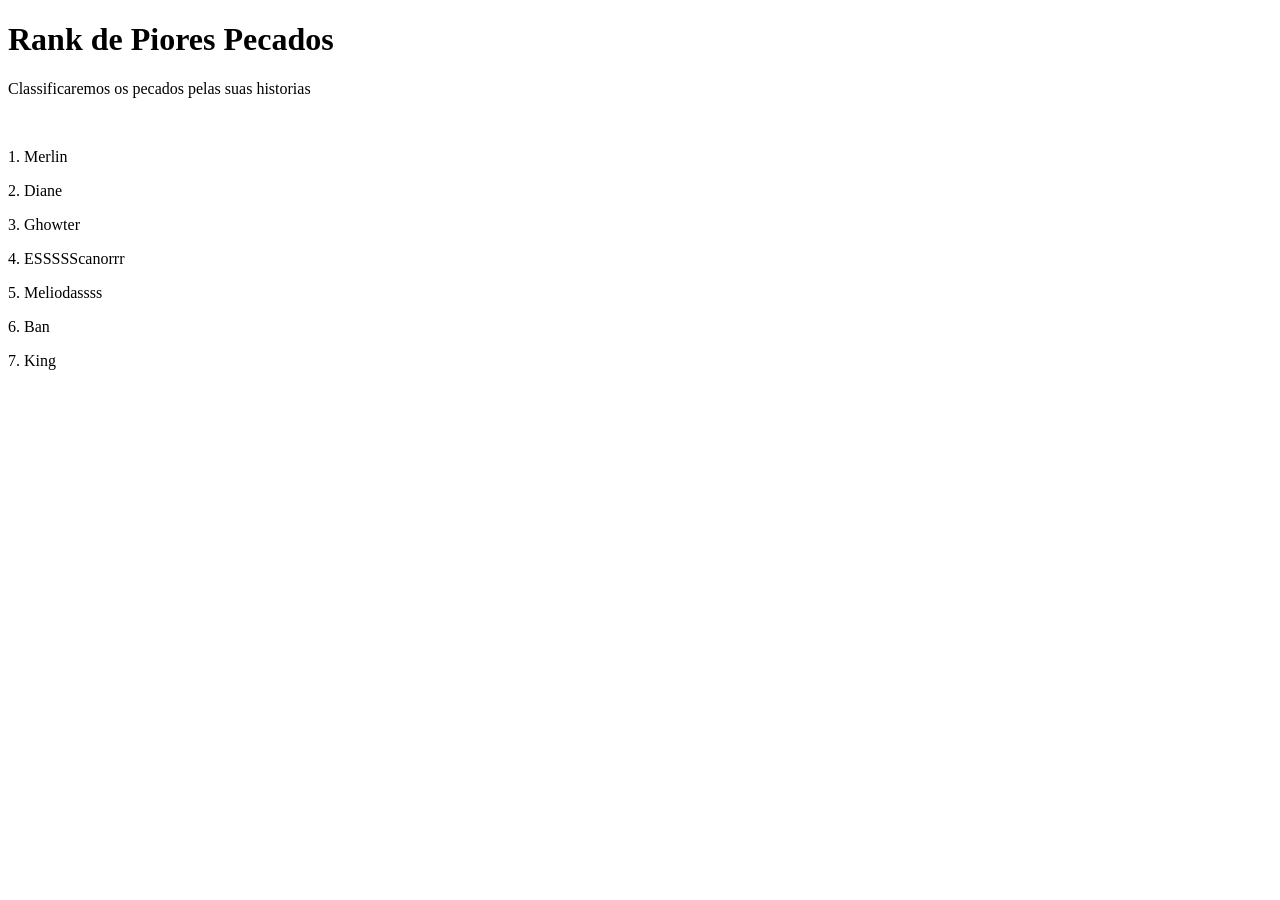
==== Aula02/index.html @ a24a56c7 "Update index.html" ====
<!DOCTYPE html>
<html lang="pt-br">
	<head>
		<title>Nanatsu no Taizai</title>
		<meta charset= "UTF-8">
	</head>
	<body>
    <h1>Rank de Piores Pecados</h1>
    <p>Classificaremos os pecados pelas suas historias </p>
	<img scr="https://i.ibb.co/zFg89DL/Nanatsu-no-Taizai-910x511-1.jpg">
    <p>1. Merlin</p>
    <p>2. Diane</p>
    <p>3. Ghowter</p>
    <p>4. ESSSSScanorrr</p>
    <p>5. Meliodassss</p>
    <p>6. Ban</p>
    <p>7. King</p>
	</body>
</html>
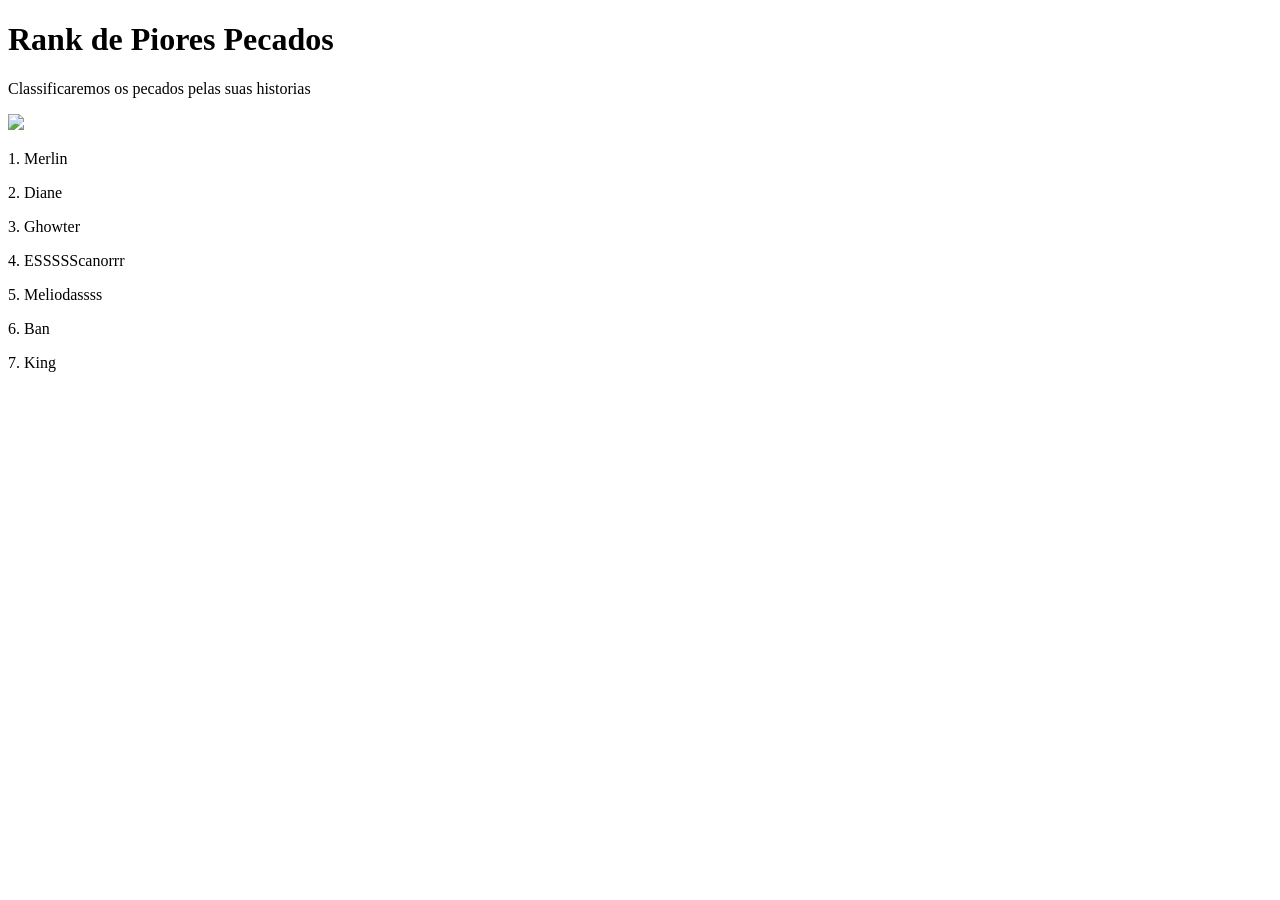
==== commit aede7117: "Fix typo in image tag source attribute" ====
--- a/Aula02/index.html
+++ b/Aula02/index.html
@@ -7,7 +7,7 @@
 	<body>
     <h1>Rank de Piores Pecados</h1>
     <p>Classificaremos os pecados pelas suas historias </p>
-	<img scr="https://i.ibb.co/zFg89DL/Nanatsu-no-Taizai-910x511-1.jpg">
+	<img src="https://i.ibb.co/zFg89DL/Nanatsu-no-Taizai-910x511-1.jpg">
     <p>1. Merlin</p>
     <p>2. Diane</p>
     <p>3. Ghowter</p>
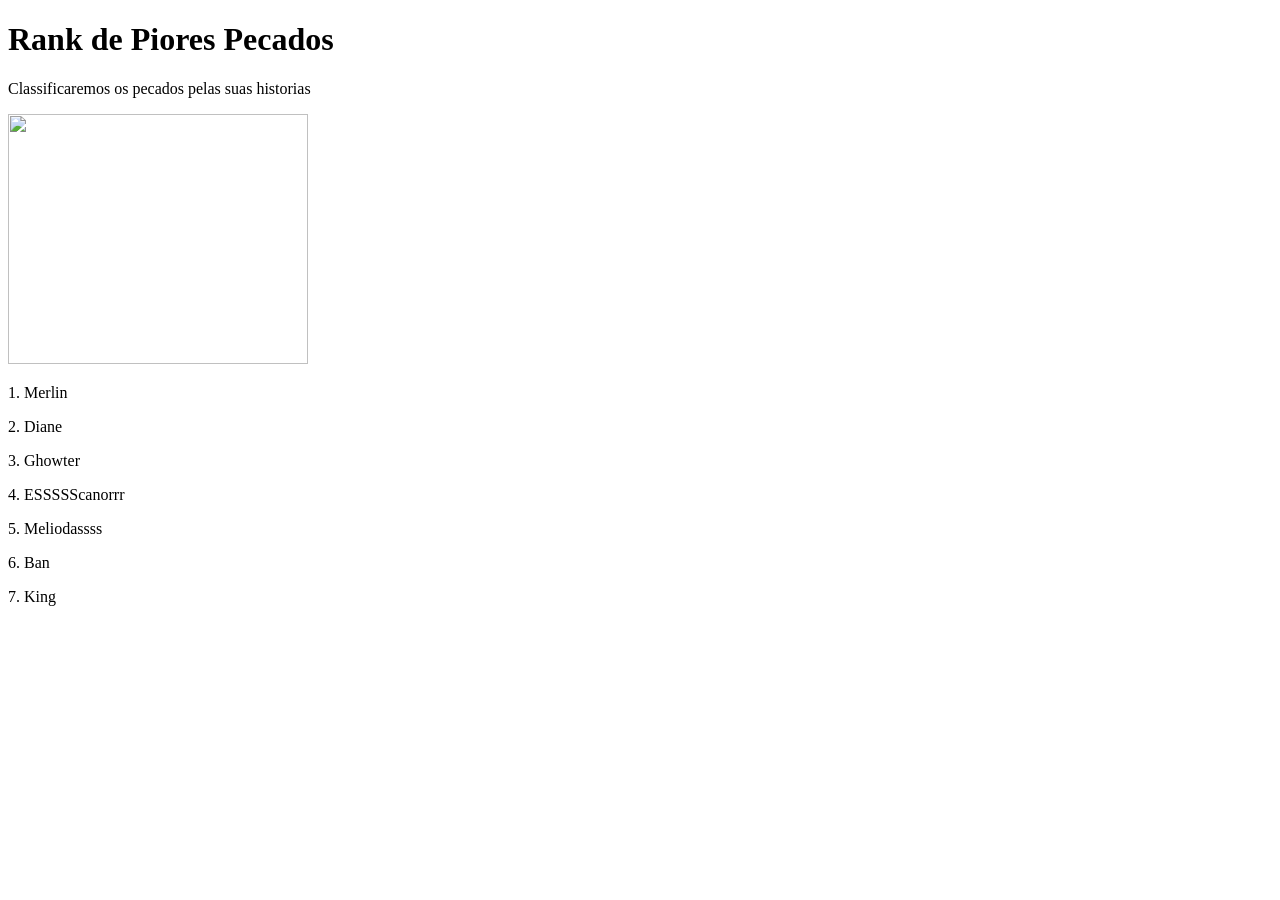
==== commit 7168beb7: "Set image dimensions for better layout Added width and height attributes to the image." ====
--- a/Aula02/index.html
+++ b/Aula02/index.html
@@ -7,7 +7,7 @@
 	<body>
     <h1>Rank de Piores Pecados</h1>
     <p>Classificaremos os pecados pelas suas historias </p>
-	<img src="https://i.ibb.co/zFg89DL/Nanatsu-no-Taizai-910x511-1.jpg">
+	<img src="https://i.ibb.co/zFg89DL/Nanatsu-no-Taizai-910x511-1.jpg" width="300" height="250">
     <p>1. Merlin</p>
     <p>2. Diane</p>
     <p>3. Ghowter</p>
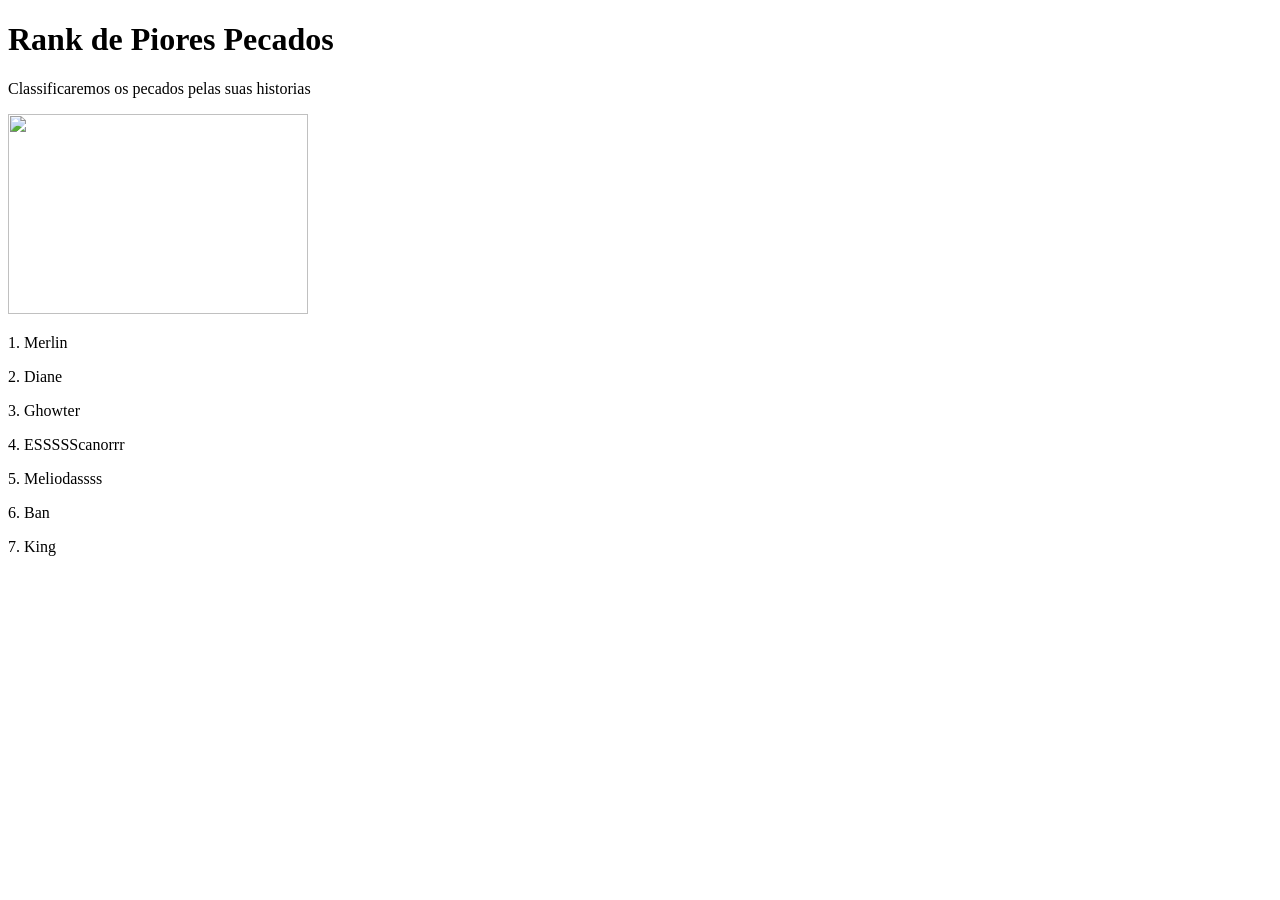
==== commit c45e5ae2: "Change image height from 250 to 200 Updated image height in the HTML file." ====
--- a/Aula02/index.html
+++ b/Aula02/index.html
@@ -7,7 +7,7 @@
 	<body>
     <h1>Rank de Piores Pecados</h1>
     <p>Classificaremos os pecados pelas suas historias </p>
-	<img src="https://i.ibb.co/zFg89DL/Nanatsu-no-Taizai-910x511-1.jpg" width="300" height="250">
+	<img src="https://i.ibb.co/zFg89DL/Nanatsu-no-Taizai-910x511-1.jpg" width="300" height="200">
     <p>1. Merlin</p>
     <p>2. Diane</p>
     <p>3. Ghowter</p>
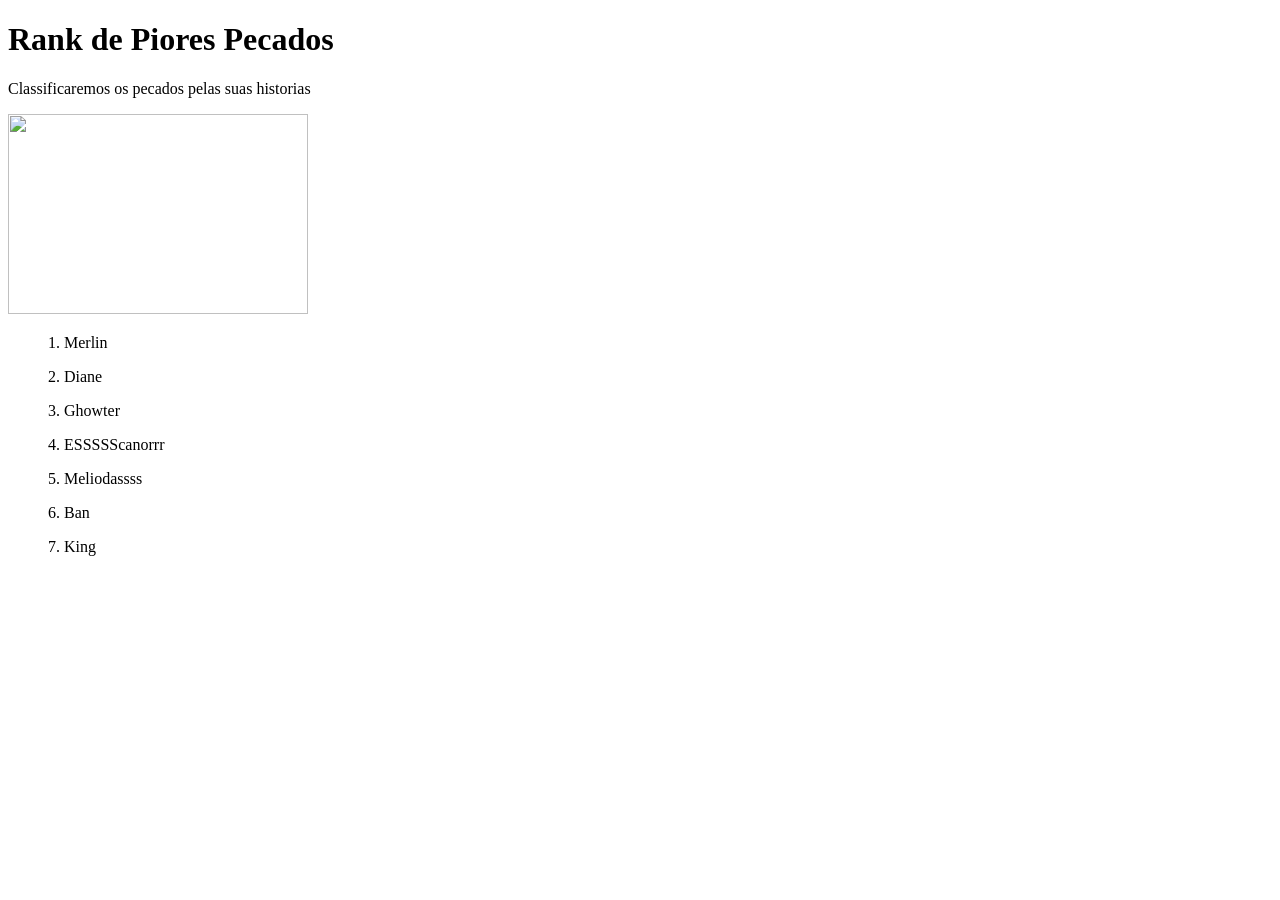
==== commit 17f39f03: "Update index.html" ====
--- a/Aula02/index.html
+++ b/Aula02/index.html
@@ -8,12 +8,17 @@
     <h1>Rank de Piores Pecados</h1>
     <p>Classificaremos os pecados pelas suas historias </p>
 	<img src="https://i.ibb.co/zFg89DL/Nanatsu-no-Taizai-910x511-1.jpg" width="300" height="200">
-    <p>1. Merlin</p>
-    <p>2. Diane</p>
-    <p>3. Ghowter</p>
-    <p>4. ESSSSScanorrr</p>
-    <p>5. Meliodassss</p>
-    <p>6. Ban</p>
-    <p>7. King</p>
+	<div>
+		<ul>
+			<p>1. Merlin</p><!--Não coloquei em <li> -->
+		    <p>2. Diane</p><!--Não coloquei em <li> -->
+		    <p>3. Ghowter</p><!--Não coloquei em <li> -->
+		    <p>4. ESSSSScanorrr</p><!--Não coloquei em <li> -->
+		    <p>5. Meliodassss</p><!--Não coloquei em <li> -->
+		    <p>6. Ban</p><!--Não coloquei em <li> -->
+		    <p>7. King</p><!--Não coloquei em <li> -->
+		</ul>
+	</div>
 	</body>
 </html>
+<!--<div></div>-->
